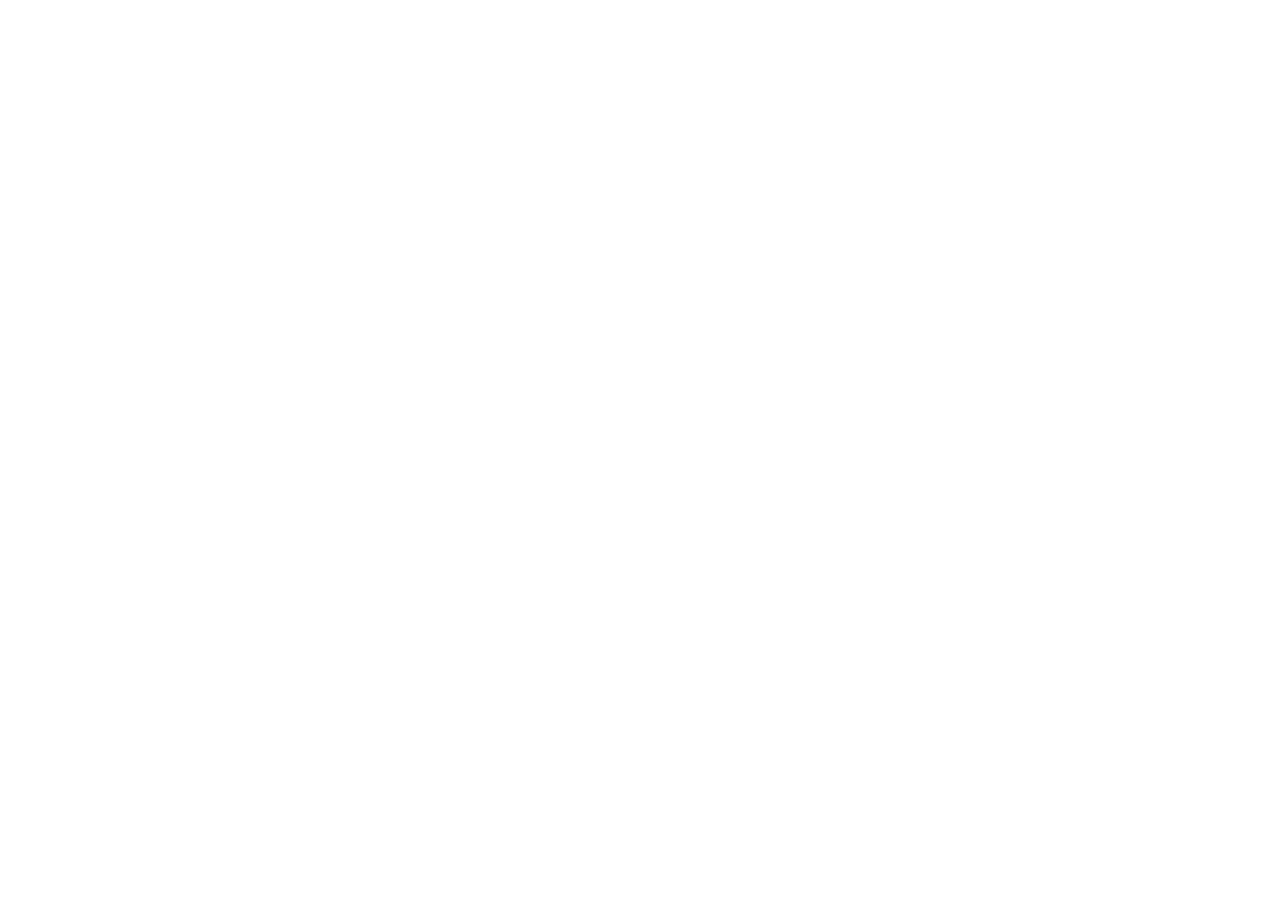
==== index.html @ a9600109 "workspech" ====
<!DOCTYPE html>
<html lang="en">
<head>
    <meta charset="UTF-8">
    <meta name="viewport" content="width=device-width, initial-scale=1.0">
    <title>Log-in</title>
    <link rel="stylesheet" href="style.css">
</head>
<body>
    
</body>
</html>
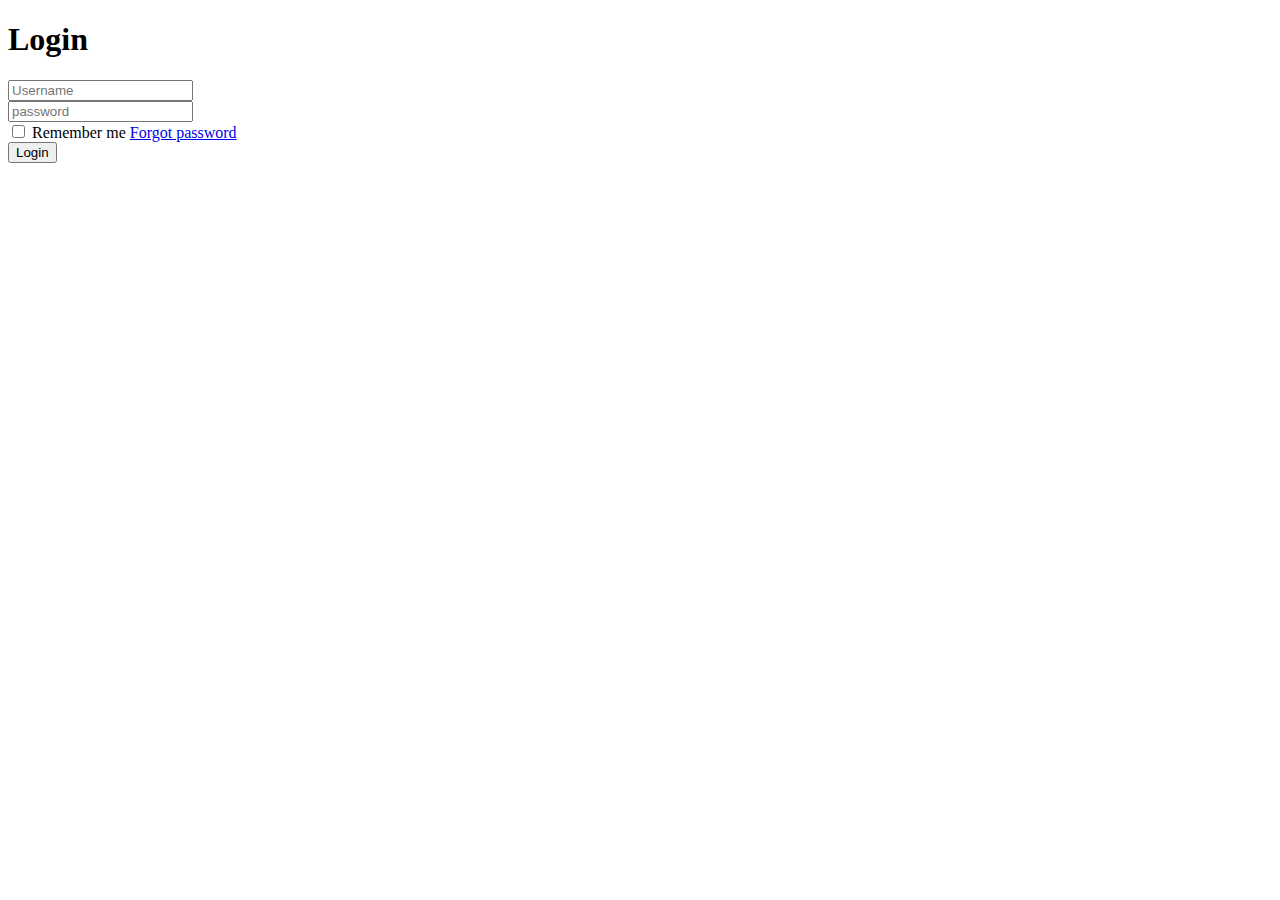
==== commit 9615642c: "log-in form done" ====
--- a/index.html
+++ b/index.html
@@ -2,11 +2,30 @@
 <html lang="en">
 <head>
     <meta charset="UTF-8">
+    <meta http-equiv="X-UA-Compatible" content="ie=edge">
     <meta name="viewport" content="width=device-width, initial-scale=1.0">
     <title>Log-in</title>
     <link rel="stylesheet" href="style.css">
 </head>
 <body>
     
+    <div class="wrapper">
+        <form action="">
+            <h1>Login</h1>
+
+            <div class="input-box">
+            <input type="text" placeholder="Username" required>
+            </div>
+
+            <div class="input-box">
+                <input type="password" placeholder="password" required>
+                </div>
+            <div class="remember-forget">
+                <label><input type="checkbox"> Remember me </label>
+                <a href="#">Forgot password</a>
+            </div>
+            <button type="submit" class="btn"> Login</button>
+        </form>
+    </div>
 </body>
 </html>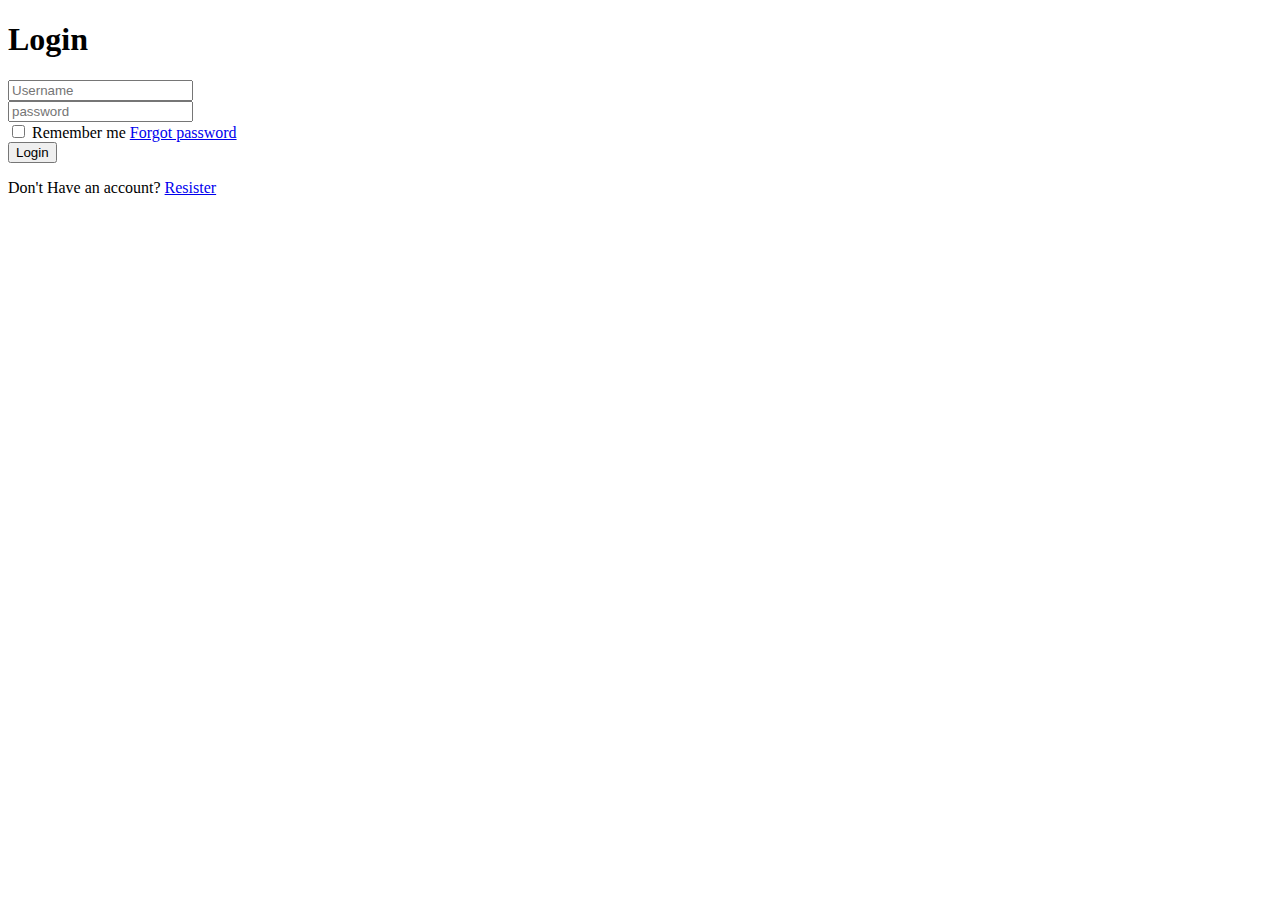
==== commit c820a713: "register add" ====
--- a/index.html
+++ b/index.html
@@ -25,6 +25,10 @@
                 <a href="#">Forgot password</a>
             </div>
             <button type="submit" class="btn"> Login</button>
+
+            <div class="register-link">
+                <p> Don't Have an account? <a href="#" > Resister </a></p>
+            </div>
         </form>
     </div>
 </body>
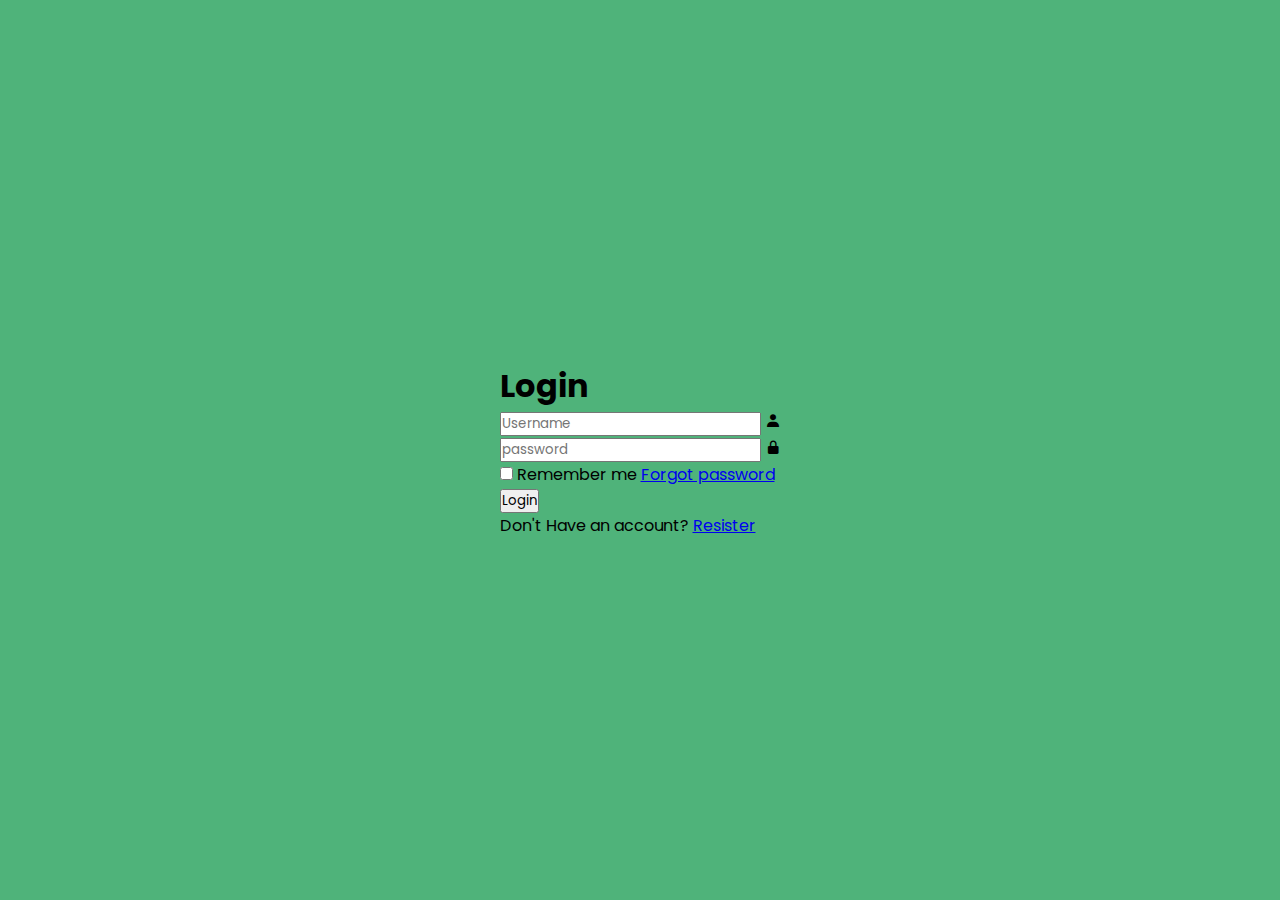
==== commit 0addbcb5: "format form" ====
--- a/index.html
+++ b/index.html
@@ -6,6 +6,8 @@
     <meta name="viewport" content="width=device-width, initial-scale=1.0">
     <title>Log-in</title>
     <link rel="stylesheet" href="style.css">
+    <link href='https://unpkg.com/boxicons@2.1.4/css/boxicons.min.css' rel='stylesheet'>
+
 </head>
 <body>
     
@@ -15,10 +17,12 @@
 
             <div class="input-box">
             <input type="text" placeholder="Username" required>
+            <i class='bx bxs-user'></i>
             </div>
 
             <div class="input-box">
                 <input type="password" placeholder="password" required>
+                <i class='bx bxs-lock-alt' ></i>
                 </div>
             <div class="remember-forget">
                 <label><input type="checkbox"> Remember me </label>
--- a/style.css
+++ b/style.css
@@ -0,0 +1,20 @@
+@import url('https://fonts.googleapis.com/css2?family=Poppins:ital,wght@0,400;0,500;0,600;0,700;0,800;0,900;1,300;1,400;1,600;1,700;1,800;1,900&display=swap');
+
+*{ 
+    margin: 0;
+    padding: 0;
+    box-sizing: border-box;
+    font-family: 'Poppins', sans-serif;
+
+}
+body{
+    display: flex;
+    justify-content: center;
+    align-items: center;
+    min-height: 100vh;
+    background: rgb(79, 179, 122);
+}
+
+.wrapper{
+
+}
